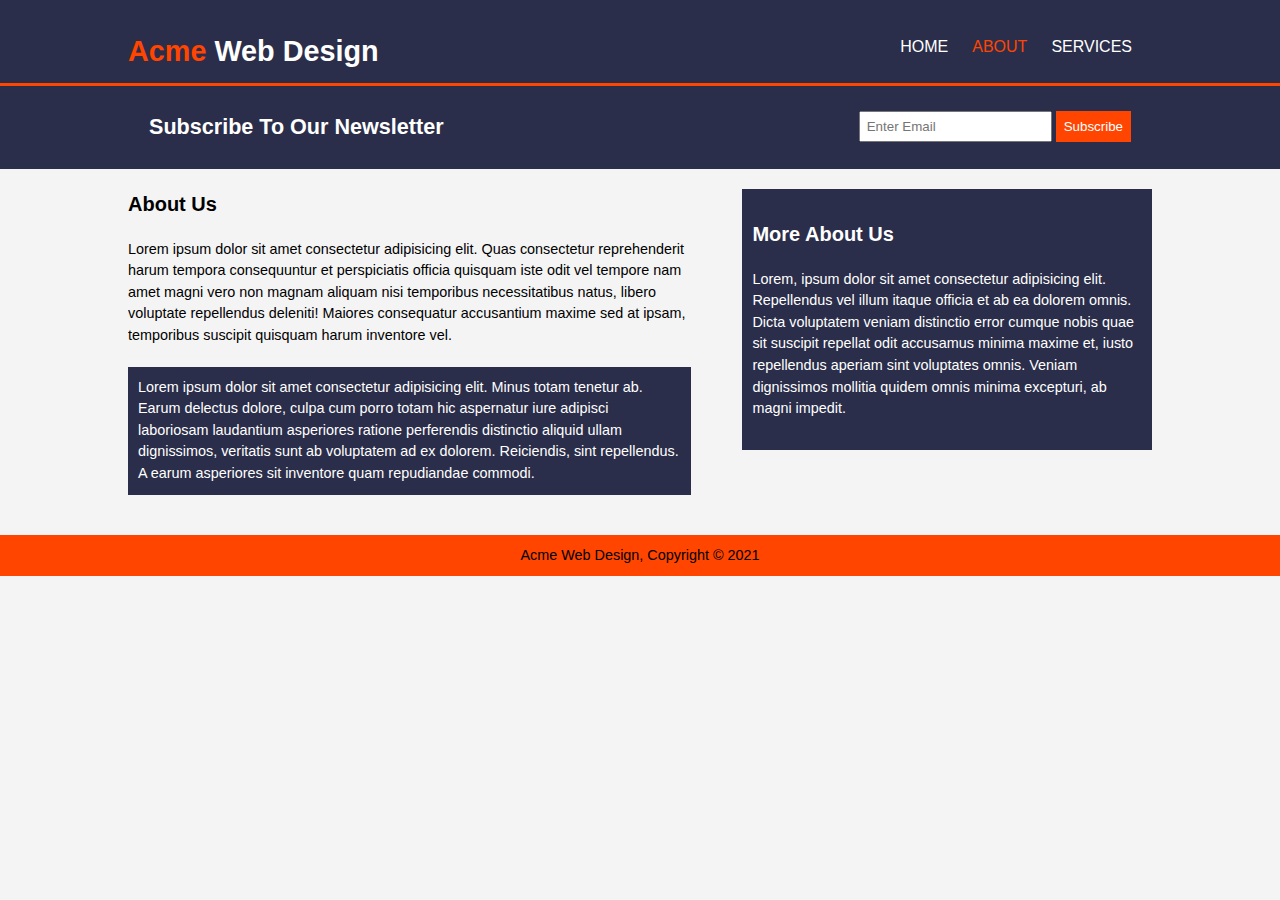
==== about.html @ 04a81b4d "final commit" ====
<!DOCTYPE html>
<html lang="en">
  <head>
    <meta charset="UTF-8" />
    <meta http-equiv="X-UA-Compatible" content="IE=edge" />
    <meta name="viewport" content="width=device-width, initial-scale=1.0" />
    <link rel="stylesheet" href="styles.css" />
    <title>Acme Website | Welcome</title>
  </head>

  <body>
    <header>
      <div class="container">
        <h1><span class="color-header">Acme</span> Web Design</h1>
        <nav>
          <ul>
            <li><a href="index.html">HOME</a></li>
            <li class="current"><a href="about.html">ABOUT</a></li>
            <li><a href="services.html">SERVICES</a></li>
          </ul>
        </nav>
      </div>
    </header>

    <section class="newsletter">
      <div class="container">
        <h2>Subscribe To Our Newsletter</h2>
        <form action="">
          <input
            type="email"
            name="email"
            id="email"
            placeholder="Enter Email"
          />
          <button type="submit" class="btn">Subscribe</button>
        </form>
      </div>
    </section>

    <section id="about">
      <div class="container">
        <article class="main-col">
          <h1>About Us</h1>
          <p>
            Lorem ipsum dolor sit amet consectetur adipisicing elit. Quas
            consectetur reprehenderit harum tempora consequuntur et perspiciatis
            officia quisquam iste odit vel tempore nam amet magni vero non
            magnam aliquam nisi temporibus necessitatibus natus, libero
            voluptate repellendus deleniti! Maiores consequatur accusantium
            maxime sed at ipsam, temporibus suscipit quisquam harum inventore
            vel.
          </p>
          <p class="dark">
            Lorem ipsum dolor sit amet consectetur adipisicing elit. Minus totam
            tenetur ab. Earum delectus dolore, culpa cum porro totam hic
            aspernatur iure adipisci laboriosam laudantium asperiores ratione
            perferendis distinctio aliquid ullam dignissimos, veritatis sunt ab
            voluptatem ad ex dolorem. Reiciendis, sint repellendus. A earum
            asperiores sit inventore quam repudiandae commodi.
          </p>
        </article>

        <aside id="aside" class="dark">
          <h1>More About Us</h1>
          <p>
            Lorem, ipsum dolor sit amet consectetur adipisicing elit.
            Repellendus vel illum itaque officia et ab ea dolorem omnis. Dicta
            voluptatem veniam distinctio error cumque nobis quae sit suscipit
            repellat odit accusamus minima maxime et, iusto repellendus aperiam
            sint voluptates omnis. Veniam dignissimos mollitia quidem omnis
            minima excepturi, ab magni impedit.
          </p>
        </aside>
      </div>
    </section>

    <footer>
      <p>Acme Web Design, Copyright &copy 2021</p>
    </footer>
  </body>
</html>
---- styles.css ----
/* GLOBAL */

* {
  margin: 0;
  padding: 0;
  box-sizing: border-box;
}

body {
  font-family: Arial, Helvetica, sans-serif;
  font-size: 0.9rem;
  background-color: #f4f4f4;
  line-height: 1.5;
}

ul {
  list-style: none;
}

.container {
  width: 80%;
  margin: auto;
  overflow: hidden;
}

.btn {
  padding: 6px;
  color: white;
  background-color: orangered;
  border: none;
}

.dark {
  padding: 10px;
  background-color: #2b2e4a;
  margin-top: 20px;
  color: white;
}

/* HEADER */

header {
  background-color: #2b2e4a;
  min-height: 70px;
  padding-top: 30px;
  border-bottom: 3px solid orangered;
  color: white;
}

header a {
  text-decoration: none;
  color: white;
  font-size: 16px;
}

header ul {
  list-style: none;
}

header li {
  display: inline;
  margin-right: 20px;
}

header h1 {
  float: left;
  padding-bottom: 10px;
}

header nav {
  float: right;
  padding-top: 5px;
}

span.color-header,
li.current a {
  color: orangered;
}

header a:hover {
  color: lightgrey;
  font-size: 0.8rem;
}

/* header li:hover {
  border-bottom: 1px solid lightgrey;
  padding-bottom: 10px;
} */

/* SHOWCASE */

section#showcase {
  background-image: url(./images/acme.jpg);
  background-repeat: no-repeat;
  background-size: cover;
  min-height: 70vh;
  /* background-position: 0 -100px; */
  color: white;
  text-align: center;
}

section#showcase h1 {
  margin-top: 100px;
  padding: 10px;
  font-size: 50px;
  font-weight: bold;
}

section#showcase p {
  padding: 15px;
  font-size: 16px;
  color: white;
}

/* NEWSLETTER */

section.newsletter {
  background-color: #2b2e4a;
  padding: 20px;
  color: white;
}

section.newsletter h2 {
  float: left;
  padding: 5px;
}

section.newsletter form {
  float: right;
  padding: 5px;
}

section.newsletter form input {
  padding: 6px;
}

section.newsletter form button {
  padding: 8px;
}

/* WORK */
section.works {
  margin-top: 20px;
}

section .work {
  float: left;
  width: 33%;
  padding: 15px;
  align-items: center;
  text-align: center;
}

section.works img {
  width: 150px;
}

/* ABOUT PAGE */
section#about p {
  margin: 20px 0;
  text-align: left;
  /* float: left; */
}

section#about h1 {
  margin: 20px 0;
  text-align: left;
  font-size: 20px;
}

aside#aside {
  float: right;
  width: 40%;
}

section#about .main-col {
  float: left;
  width: 55%;
}

/* SERVICES */
article#products {
  float: left;
  width: 55%;
}

#services li {
  background-color: lightsteelblue;
  border: 1px solid white;
  padding: 10px;
}

#services h1 {
  margin: 10px;
  font-size: 20px;
}

aside#aside .quote input,
aside#aside .quote textarea,
aside#aside .quote button {
  padding: 10px;
  width: 100%;
}

aside#aside .dark {
  margin-top: 50px;
}

/* FOOTER */
footer {
  background-color: orangered;
  padding: 10px;
  text-align: center;
  margin-top: 20px;
}

/* MEDIA QUERRIES */

@media (max-width: 780px) {
  header h1,
  header ul,
  header nav,
  section.newsletter h2,
  section.newsletter form,
  section.works .work,
  section#about .main-col,
  aside#aside,
  article#products {
    float: none;
    text-align: center;
    width: 100%;
  }

  header nav {
    padding-bottom: 10px;
  }

  header h1 {
    font-size: 30px;
  }

  section#showcase h1 {
    margin-top: 40px;
  }
  section#showcase p {
    padding-bottom: 20px;
  }

  section.newsletter form input {
    width: 100%;
    display: block;
    margin-bottom: 3px;
  }

  section.newsletter form button {
    width: 100%;
    display: block;
  }

  aside#aside .dark {
    margin-top: 10px;
  }

  aside#aside form label {
    display: block;
  }

  .btn {
    width: 90%;
  }
}
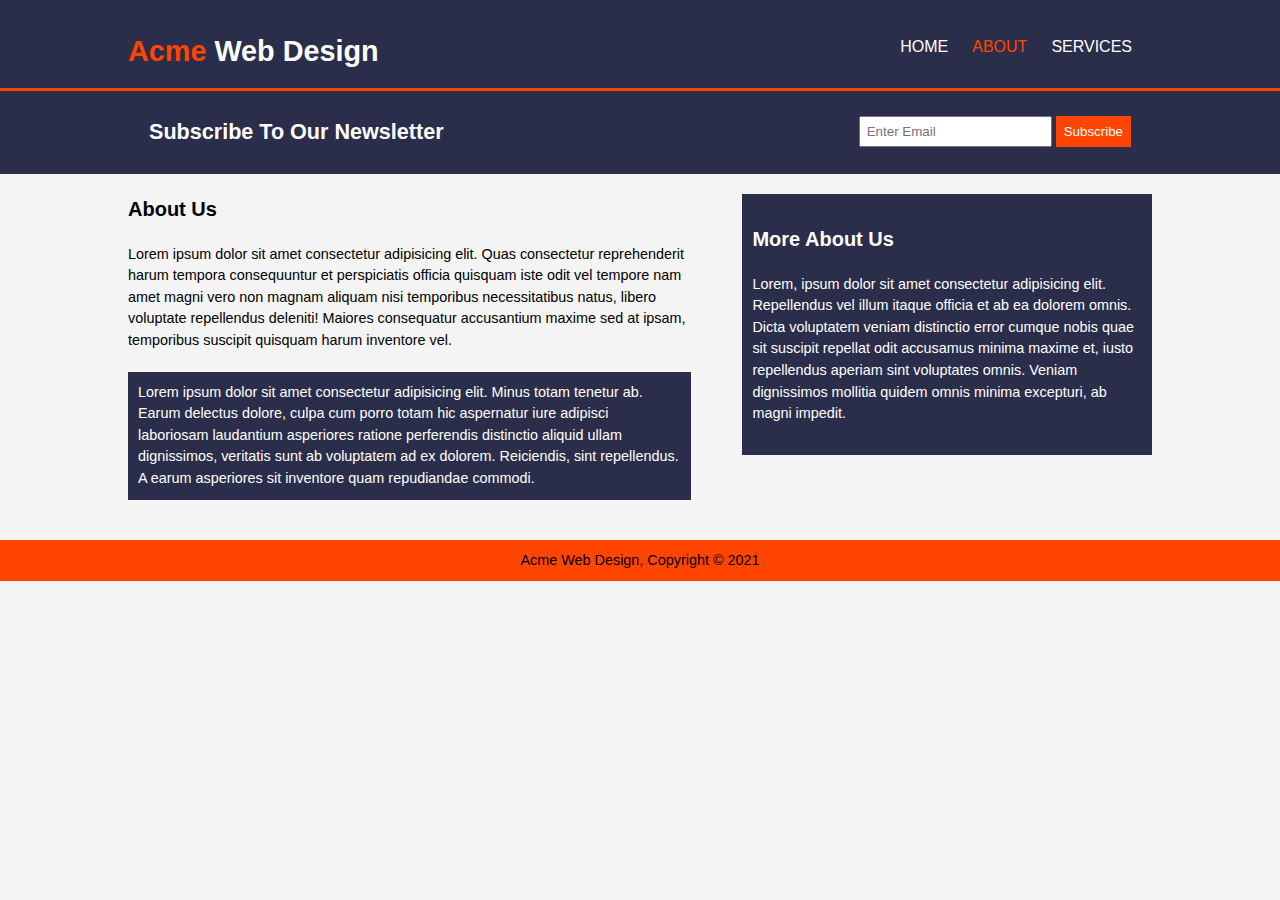
==== commit 7e925c3b: "Add dynamic and interactions to all pages" ====
--- a/about.html
+++ b/about.html
@@ -19,9 +19,21 @@
             <li><a href="services.html">SERVICES</a></li>
           </ul>
         </nav>
+        <div class="menu">
+          <div class="menu-line"></div>
+          <div class="menu-line"></div>
+          <div class="menu-line"></div>
+        </div>
       </div>
     </header>
-
+    <section id="side-menu">
+      <ul>
+        <li class="times">X</li>
+        <li class="current"><a href="index.html">HOME</a></li>
+        <li><a href="about.html">ABOUT</a></li>
+        <li><a href="services.html">SERVICES</a></li>
+      </ul>
+    </section>
     <section class="newsletter">
       <div class="container">
         <h2>Subscribe To Our Newsletter</h2>
@@ -77,5 +89,6 @@
     <footer>
       <p>Acme Web Design, Copyright &copy 2021</p>
     </footer>
+    <script src="main.js"></script>
   </body>
 </html>
--- a/styles.css
+++ b/styles.css
@@ -40,8 +40,9 @@
 /* HEADER */
 
 header {
+  position: relative;
   background-color: #2b2e4a;
-  min-height: 70px;
+  min-height: 50px;
   padding-top: 30px;
   border-bottom: 3px solid orangered;
   color: white;
@@ -64,7 +65,7 @@
 
 header h1 {
   float: left;
-  padding-bottom: 10px;
+  padding-bottom: 15px;
 }
 
 header nav {
@@ -72,8 +73,24 @@
   padding-top: 5px;
 }
 
+.menu {
+  float: right;
+  position: absolute;
+  right: 65px;
+  bottom: 25px;
+  cursor: pointer;
+}
+
+.menu-line {
+  width: 30px;
+  height: 3px;
+  background-color: #fff;
+  margin-bottom: 5px;
+
+}
+
 span.color-header,
-li.current a {
+li.current a, #side-menu a:hover {
   color: orangered;
 }
 
@@ -82,10 +99,52 @@
   font-size: 0.8rem;
 }
 
-/* header li:hover {
-  border-bottom: 1px solid lightgrey;
-  padding-bottom: 10px;
-} */
+main {
+  position: relative;
+}
+
+#side-menu {
+  display: none;
+  position: absolute;
+  width: 100%;
+  height: 100%;
+  top: 0;
+  background-color: rgba(0,0,0,0.9);
+
+}
+
+#side-menu a {
+  color: #fff;
+  text-decoration: none;
+  transition: color 0.5s;
+}
+
+#side-menu ul {
+  display: flex;
+  flex-direction: column;
+  position: absolute;
+  top: 5%;
+  right: 0;
+  padding-right: 4rem;
+}
+
+#side-menu li {
+ margin-bottom: 2rem;
+ font-size: large;
+}
+
+.times {
+  font-size: 30px;
+  color: #fff;
+  margin-bottom: 3rem;
+  align-self: flex-end;
+  transition: color 0.5s;
+}
+
+.times:hover {
+  color: #888;
+  cursor: pointer;
+}
 
 /* SHOWCASE */
 
@@ -216,8 +275,13 @@
 
 /* MEDIA QUERRIES */
 
+@media (min-width: 781px) {
+  .menu {
+    display: none;
+  }
+}
+
 @media (max-width: 780px) {
-  header h1,
   header ul,
   header nav,
   section.newsletter h2,
@@ -232,7 +296,7 @@
   }
 
   header nav {
-    padding-bottom: 10px;
+    display: none;
   }
 
   header h1 {
